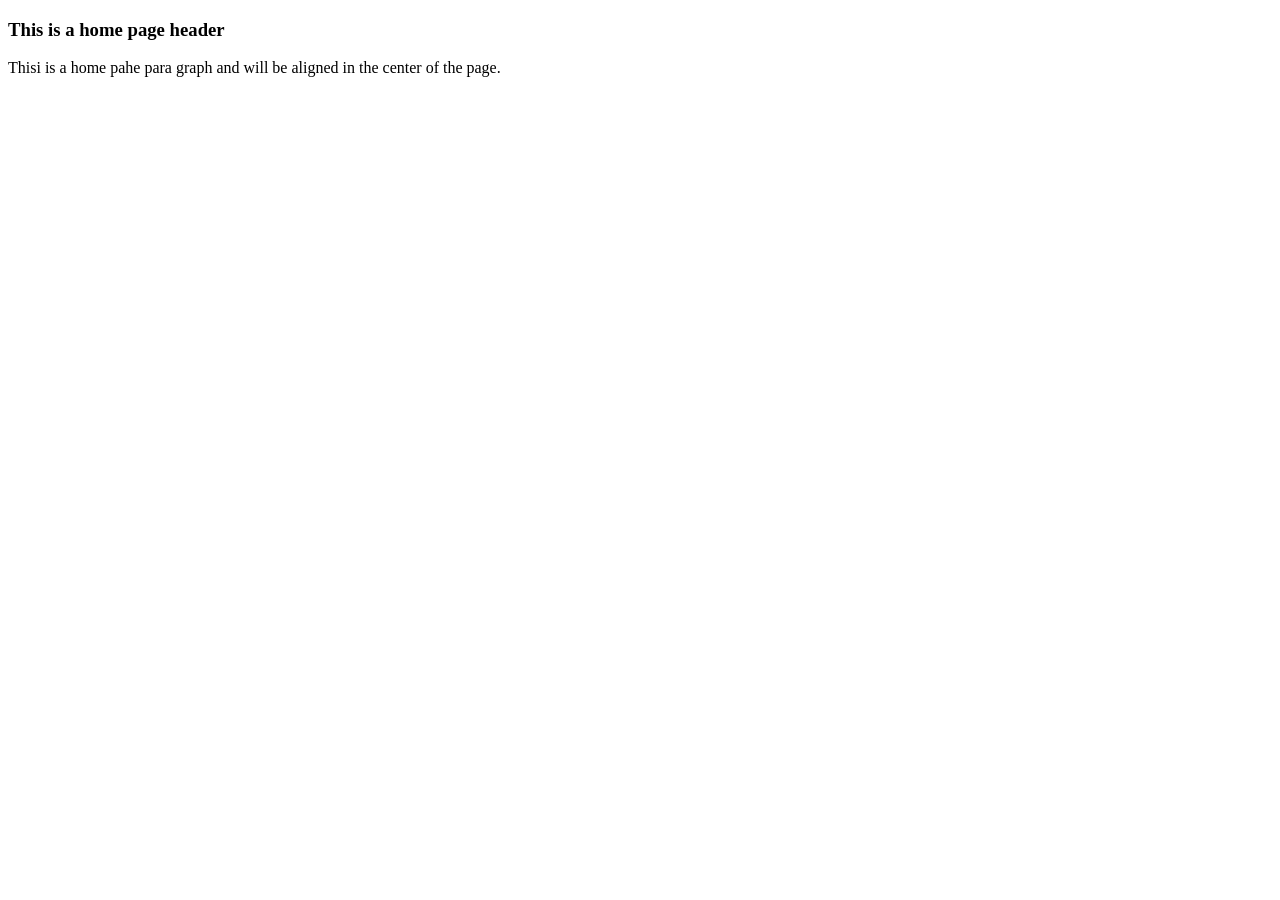
==== home.html @ 889832be "third comming using git" ====
<!DOCTYPE html>
<html lang="en">
<head>
    <meta charset="UTF-8">
    <meta name="viewport" content="width=device-width, initial-scale=1.0">
    <title>Home page</title>
</head>
<body>
    <div class="container">
        <h3>This is a home page header</h3>
        <p>Thisi is a home pahe para graph and will be aligned in the center of the page.</p>
    </div>
</body>
</html>
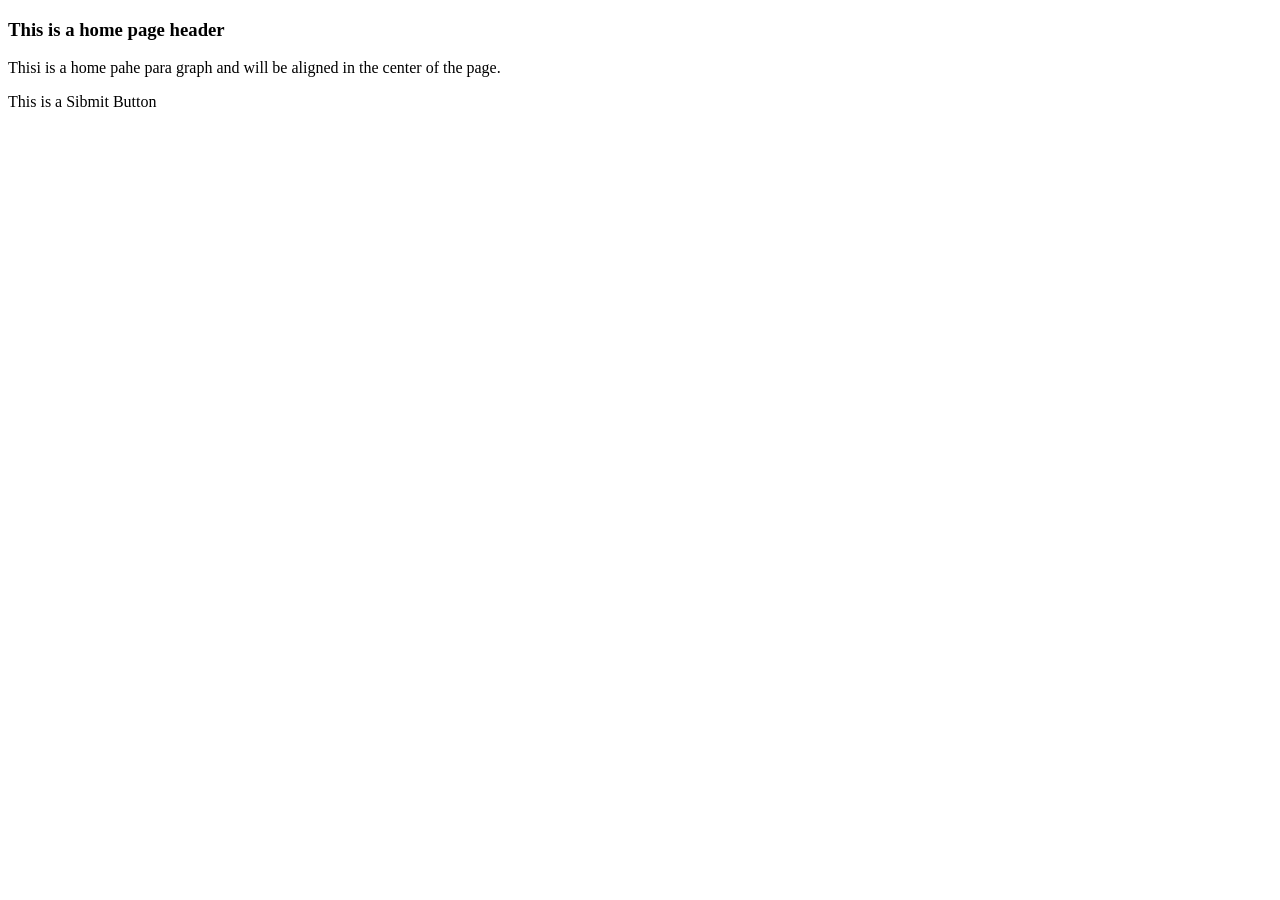
==== commit e0c09f61: "upadted the styless" ====
--- a/home.html
+++ b/home.html
@@ -9,6 +9,7 @@
     <div class="container">
         <h3>This is a home page header</h3>
         <p>Thisi is a home pahe para graph and will be aligned in the center of the page.</p>
+        <div class="btn">This is a Sibmit Button</div>
     </div>
 </body>
 </html>
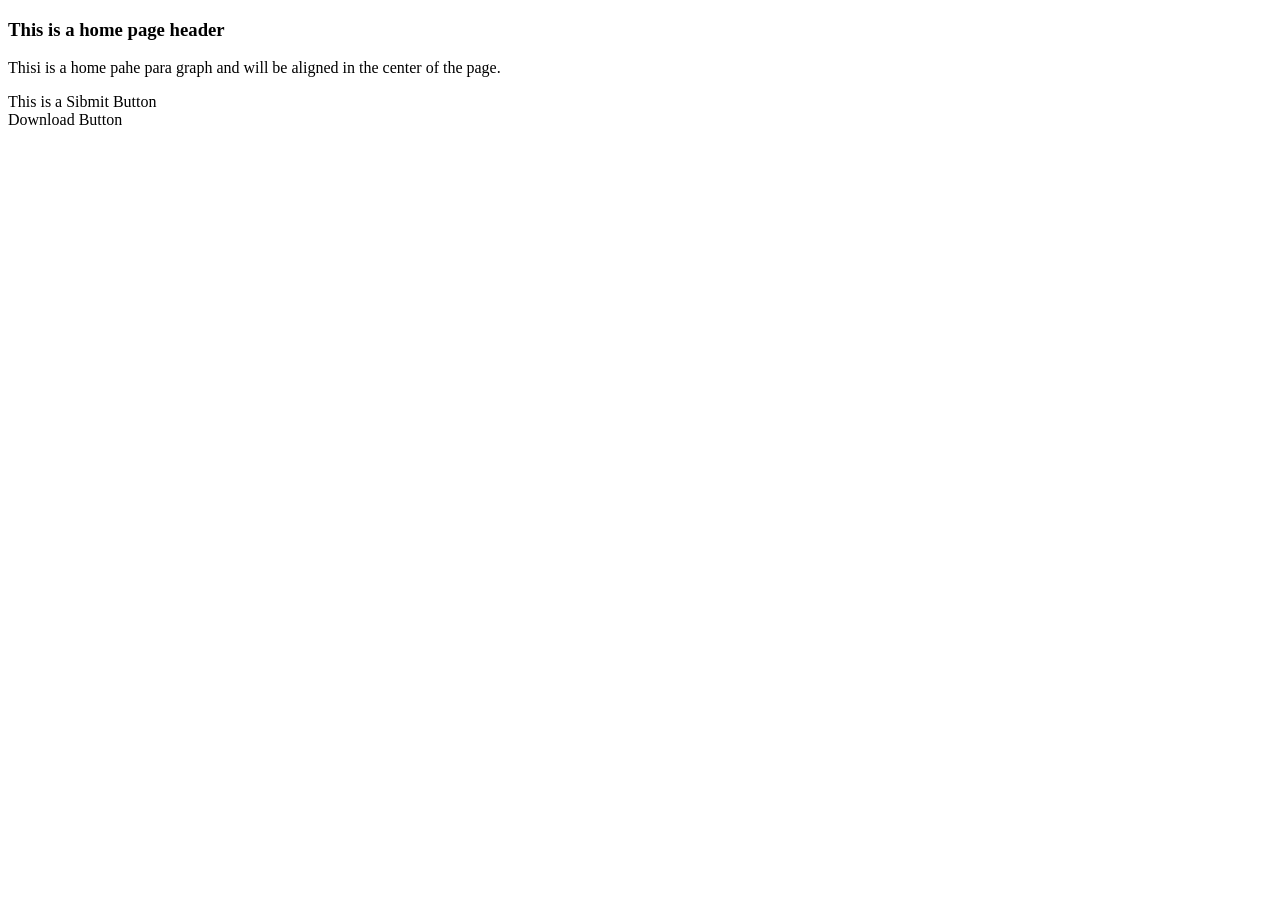
==== commit 9a8a2736: "commit the updated the code" ====
--- a/home.html
+++ b/home.html
@@ -10,6 +10,7 @@
         <h3>This is a home page header</h3>
         <p>Thisi is a home pahe para graph and will be aligned in the center of the page.</p>
         <div class="btn">This is a Sibmit Button</div>
+        <div class="btn">Download Button</div>
     </div>
 </body>
 </html>
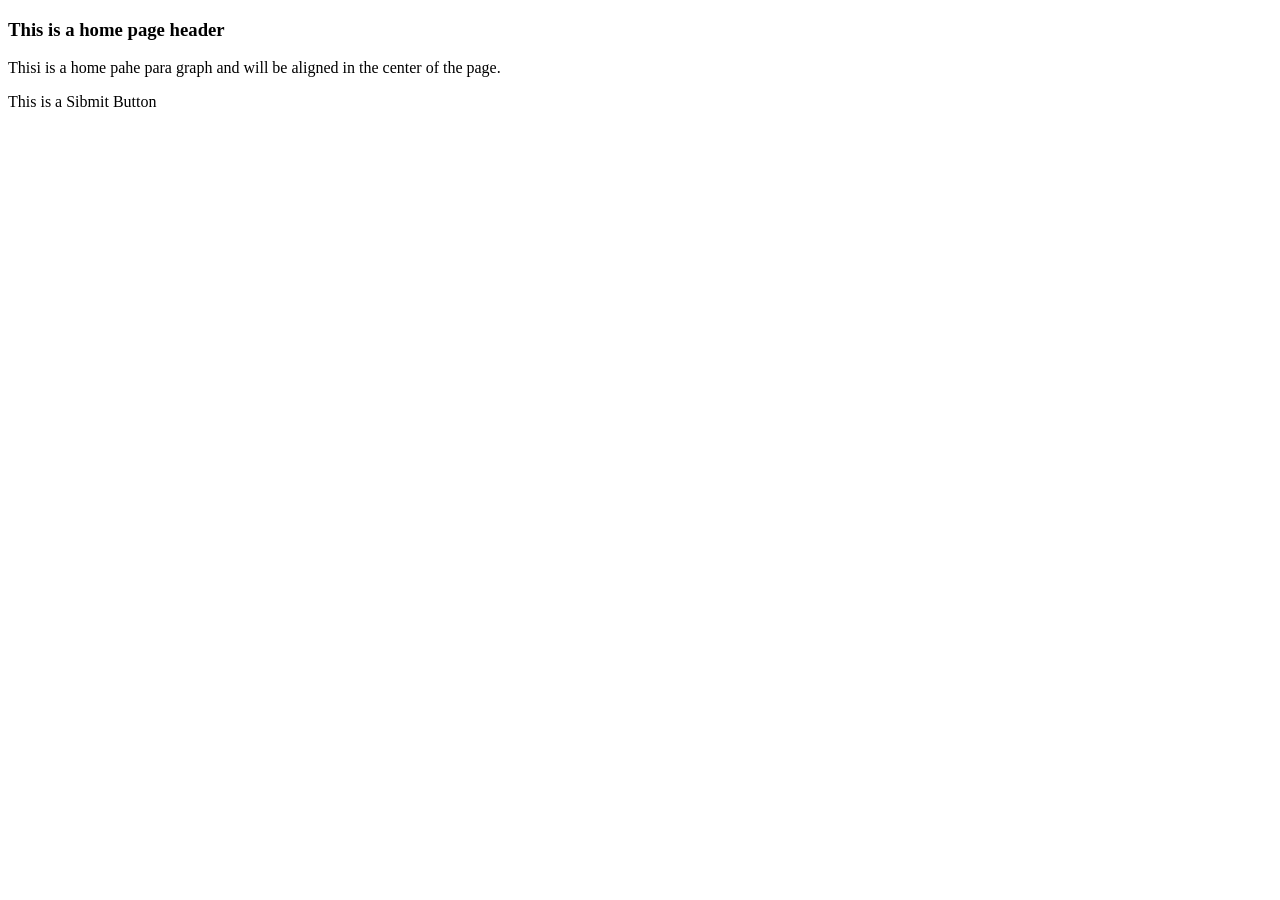
==== commit e501edd1: "Revert "commit the updated the code" This reverts commit 9a8a2736f4482908453dc74514e5aca3a340a9af." ====
--- a/home.html
+++ b/home.html
@@ -10,7 +10,6 @@
         <h3>This is a home page header</h3>
         <p>Thisi is a home pahe para graph and will be aligned in the center of the page.</p>
         <div class="btn">This is a Sibmit Button</div>
-        <div class="btn">Download Button</div>
     </div>
 </body>
 </html>
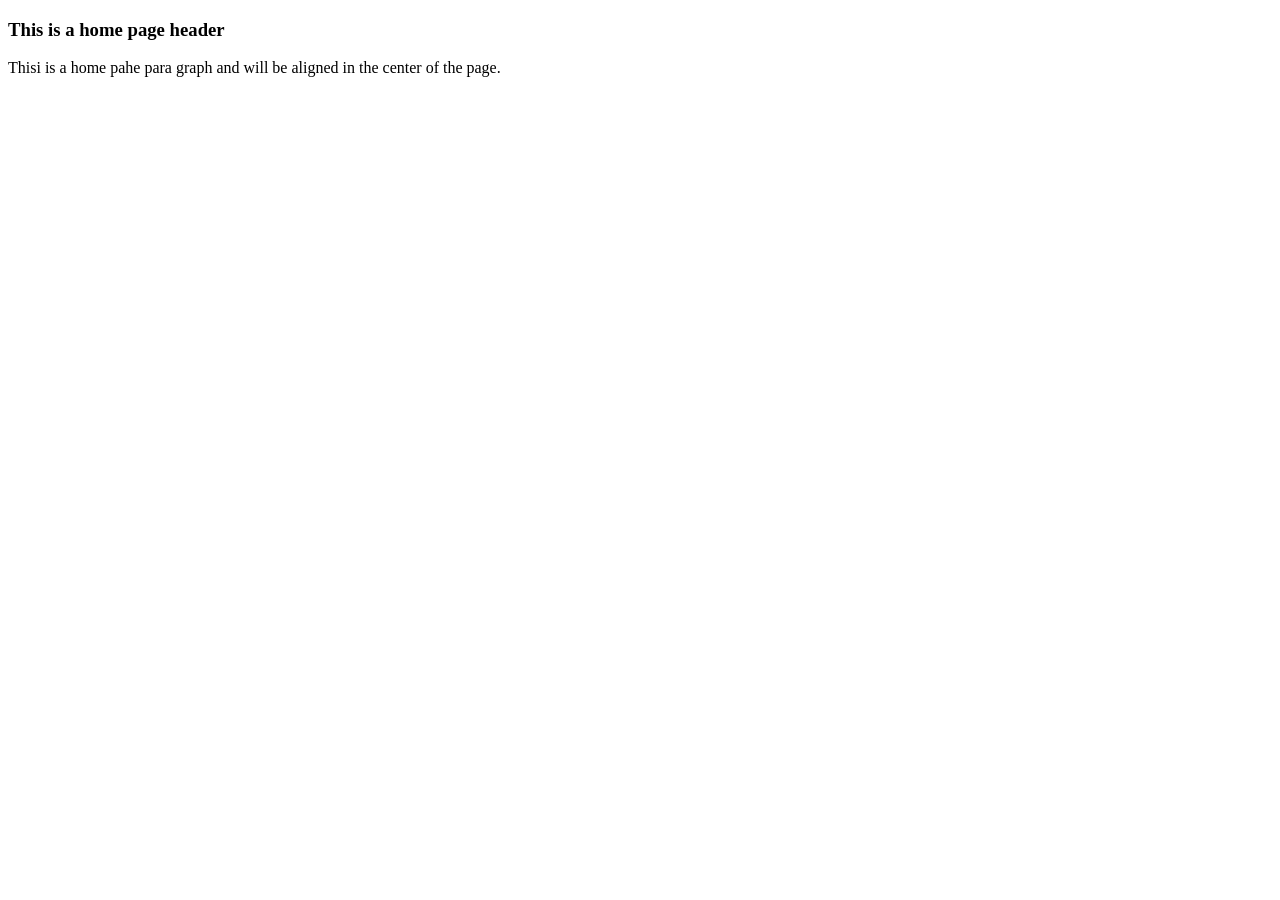
==== commit 9d7b7854: "Revert "upadted the styless" This reverts commit e0c09f618f4da449dcf37bb1143a3ca3dfdc1dee." ====
--- a/home.html
+++ b/home.html
@@ -9,7 +9,6 @@
     <div class="container">
         <h3>This is a home page header</h3>
         <p>Thisi is a home pahe para graph and will be aligned in the center of the page.</p>
-        <div class="btn">This is a Sibmit Button</div>
     </div>
 </body>
 </html>
